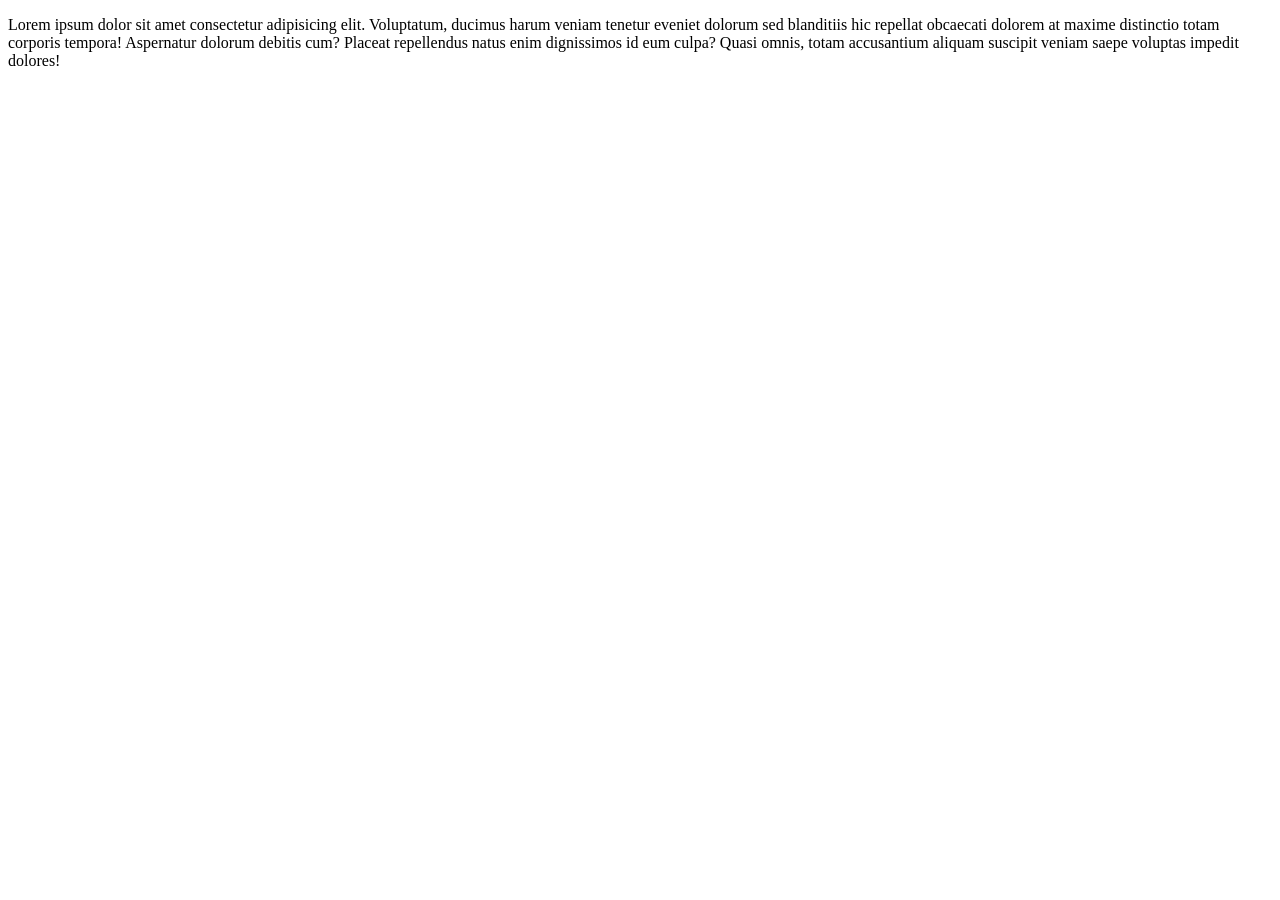
==== contacta.html @ d4038557 "waxaa ku soo daray page cusub oo ah cantcta" ====
<!DOCTYPE html>
<html lang="en">
<head>
    <meta charset="UTF-8">
    <meta name="viewport" content="width=device-width, initial-scale=1.0">
    <title>Document</title>
</head>
<body>
    





    <p>




        Lorem ipsum dolor sit amet consectetur adipisicing elit. Voluptatum, ducimus harum veniam tenetur eveniet dolorum sed blanditiis hic repellat obcaecati dolorem at maxime distinctio totam corporis tempora! Aspernatur dolorum debitis cum? Placeat repellendus natus enim dignissimos id eum culpa? Quasi omnis, totam accusantium aliquam suscipit veniam saepe voluptas impedit dolores!
    </p>
</body>
</html>
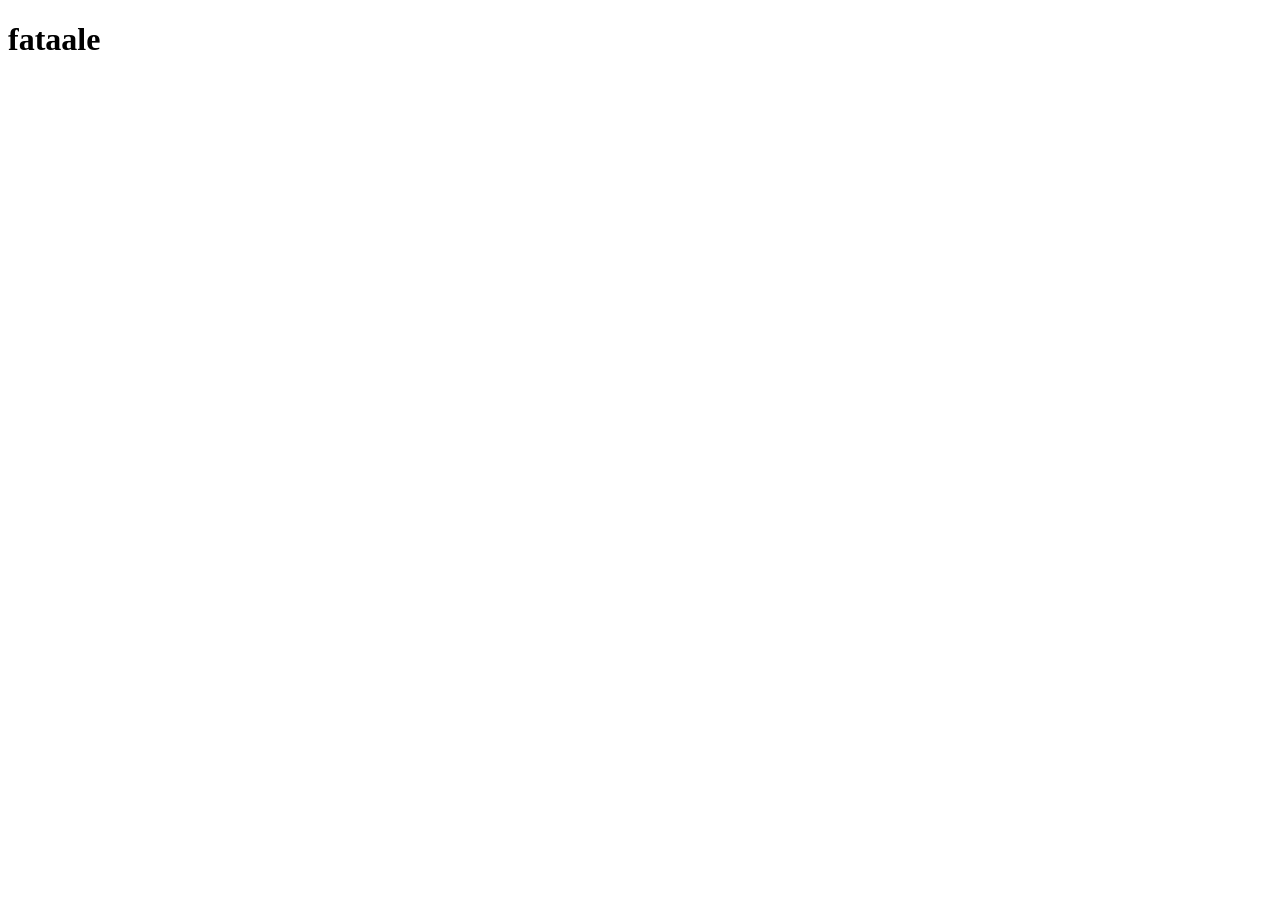
==== commit b55f9d47: "new file one page" ====
--- a/contacta.html
+++ b/contacta.html
@@ -8,16 +8,7 @@
 <body>
     
 
+<h1>fataale</h1>
 
-
-
-
-    <p>
-
-
-
-
-        Lorem ipsum dolor sit amet consectetur adipisicing elit. Voluptatum, ducimus harum veniam tenetur eveniet dolorum sed blanditiis hic repellat obcaecati dolorem at maxime distinctio totam corporis tempora! Aspernatur dolorum debitis cum? Placeat repellendus natus enim dignissimos id eum culpa? Quasi omnis, totam accusantium aliquam suscipit veniam saepe voluptas impedit dolores!
-    </p>
 </body>
 </html>
